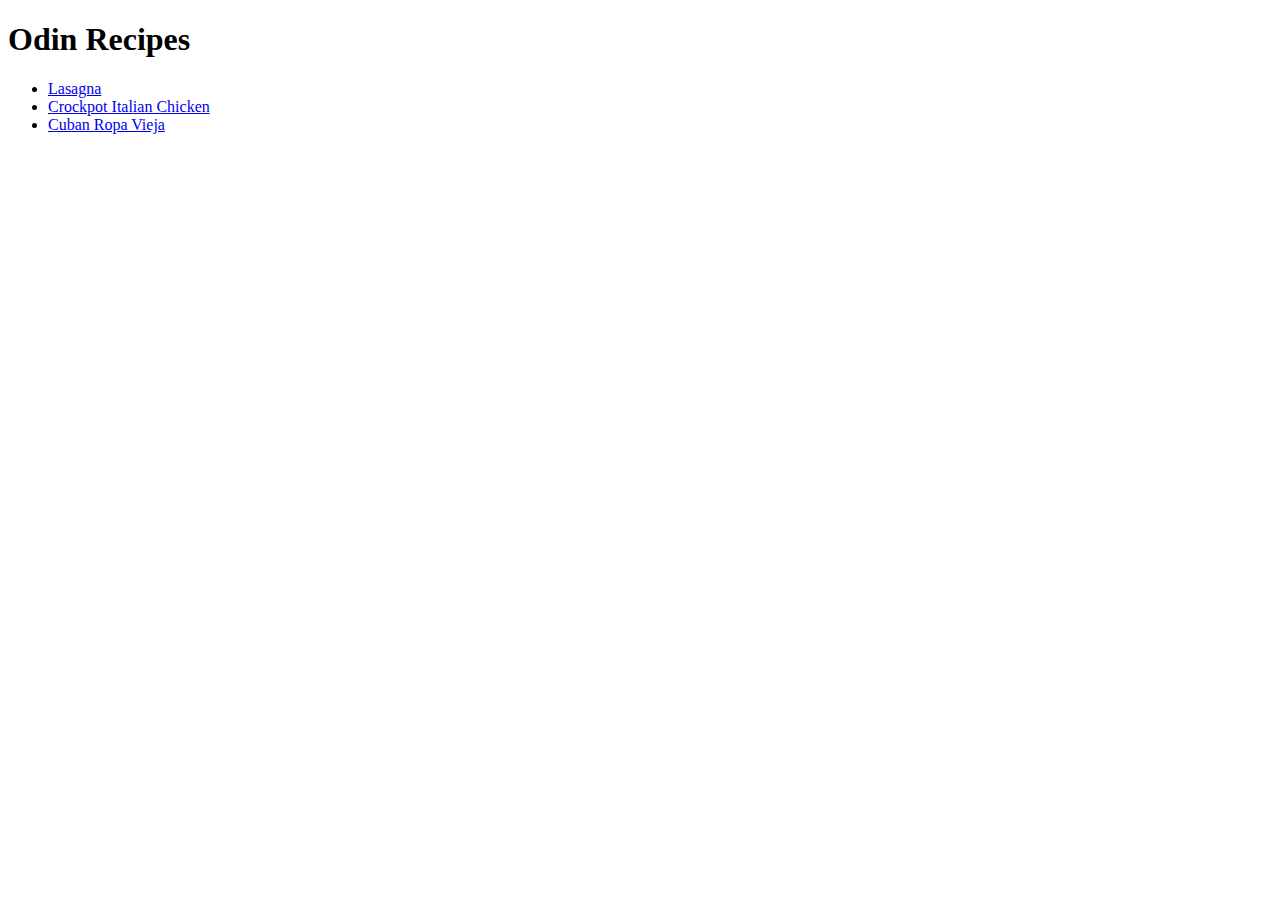
==== index.html @ 40beec2b "Add 3 recipes in html format only" ====
<!DOCTYPE html>
<html lang="en">
<head>
    <meta charset="UTF-8">
    <meta name="viewport" content="width=device-width, initial-scale=1.0">
    <title>Odin Recipes</title>
</head>
<body>
    <h1>Odin Recipes</h1>
    <ul>
        <li><a href="./recipes/lasagna.html" target="_blank" rel="noopener noreferrer">Lasagna</a></li>
        <li><a href="./recipes/crockpot-italian-chicken.html" target="_blank" rel="noopener noreferrer">Crockpot Italian Chicken</a></li>
        <li><a href="./recipes/cuban-ropa-vieja.html" target="_blank" rel="noopener noreferrer">Cuban Ropa Vieja</a></li>
    </ul>
</body>
</html>
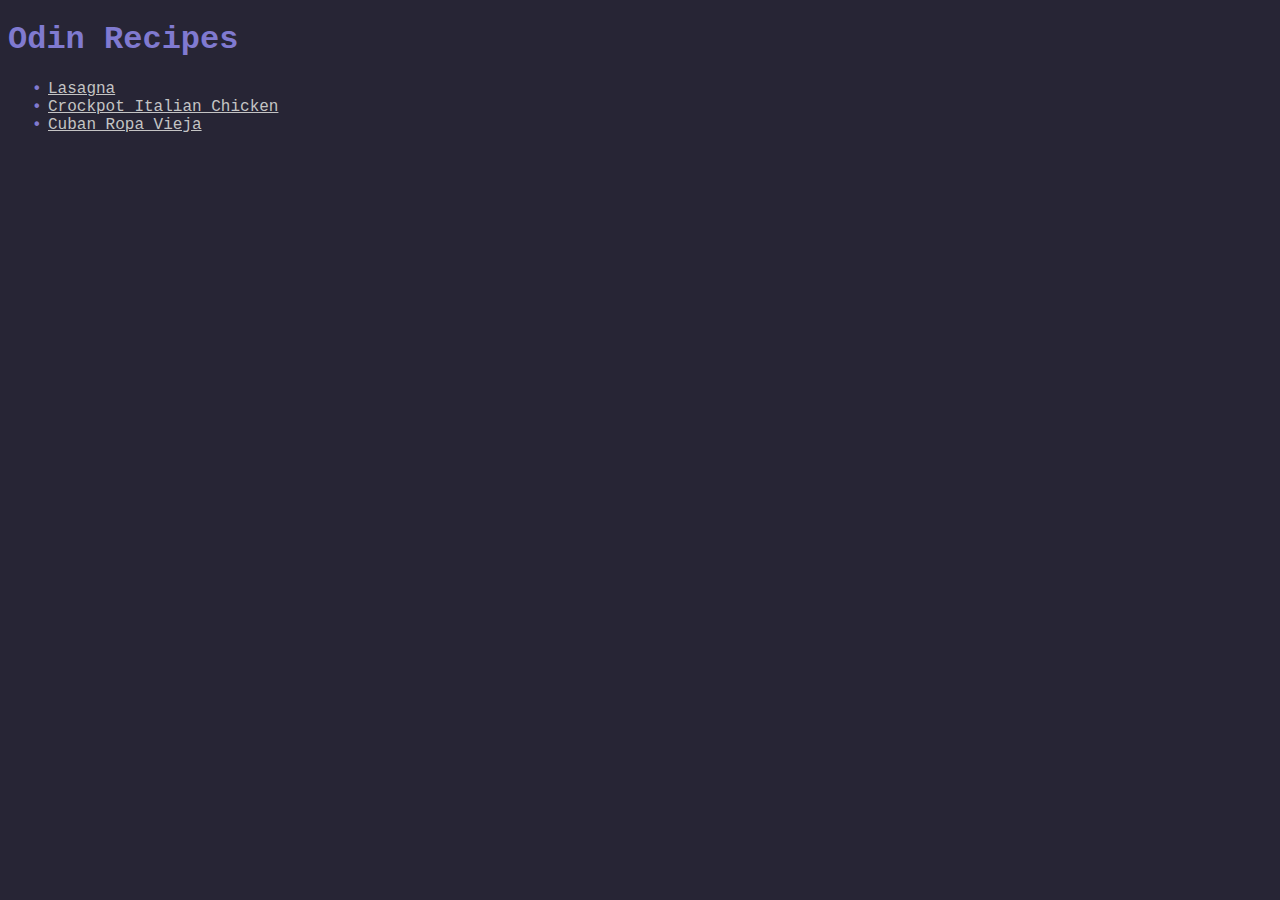
==== commit fff8e9e9: "Add CSS" ====
--- a/index.html
+++ b/index.html
@@ -3,6 +3,7 @@
 <head>
     <meta charset="UTF-8">
     <meta name="viewport" content="width=device-width, initial-scale=1.0">
+    <link rel="stylesheet" href="styles.css">
     <title>Odin Recipes</title>
 </head>
 <body>
--- a/styles.css
+++ b/styles.css
@@ -0,0 +1,25 @@
+* {
+    font-family: 'Courier New', Courier, monospace;
+    background-color: rgb(39, 37, 53);
+}
+
+h1 {
+    color: rgb(128, 122, 208);
+}
+
+ul {
+    list-style: none;
+}
+
+ul li::before {
+    content: "\2022";
+    color: rgb(128, 122, 208);
+    font-weight: bold;
+    display: inline-block;
+    width: 1em;
+    margin-left: -1em;
+}
+
+a {
+    color: rgb(196, 196, 196);
+}